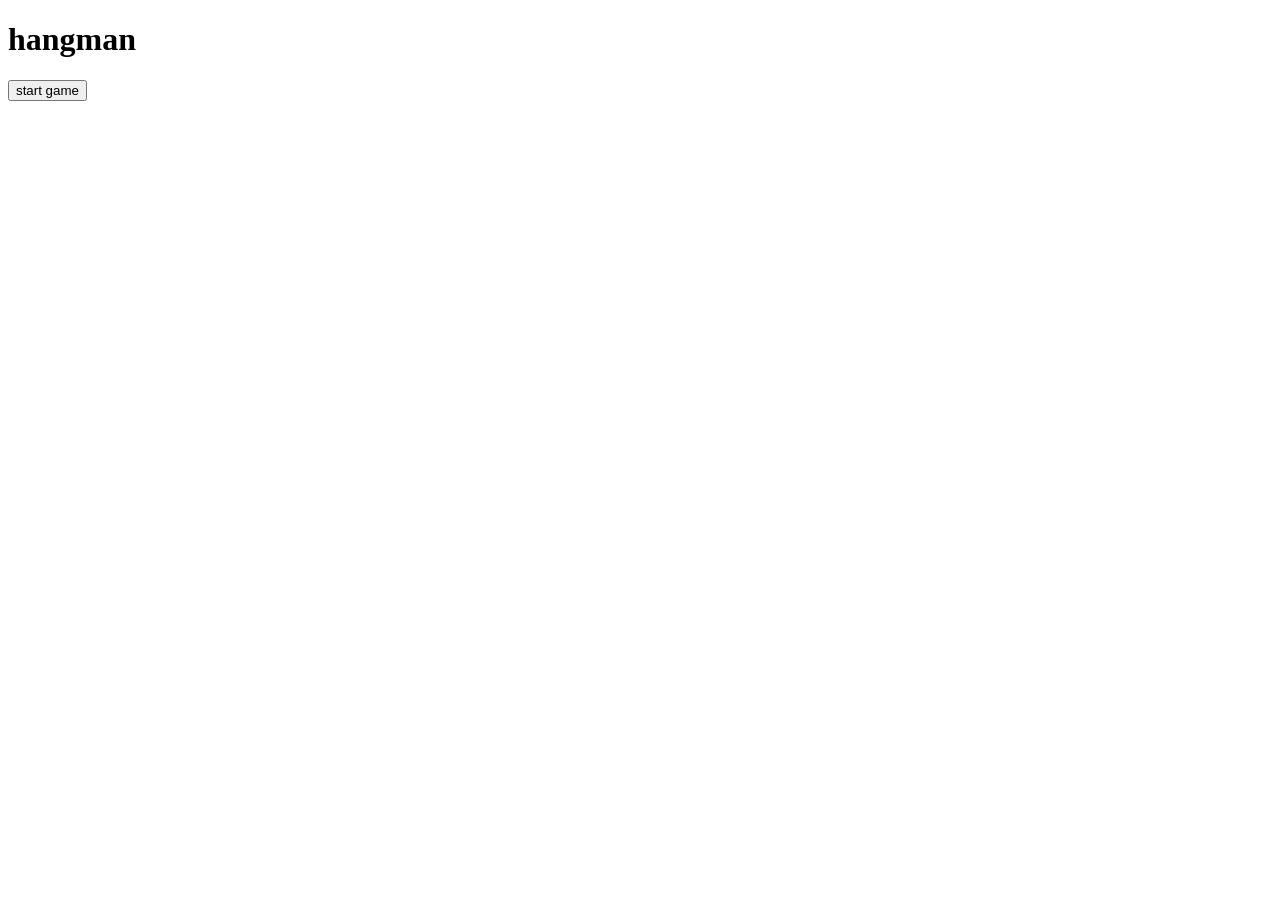
==== index.html @ 570a1ecb "changed index back to previous name" ====
<!DOCTYPE html>
<html lang="en">
	<head>
		<meta charset="UTF-8">
		<title>hangman</title>

		<link href='https://fonts.googleapis.com/css?family=Indie+Flower|Love+Ya+Like+A+Sister|Ubuntu|Architects+Daughter|Gloria+Hallelujah|Shadows+Into+Light|Pacifico' rel='stylesheet' type='text/css'>

		<link rel="stylesheet" type="text/css" href="css/style.css">

		<script type="text/javascript" src="https://code.jquery.com/jquery-2.1.4.min.js"></script>

	</head>
	<body class="bimage">

		<h1>hangman</h1>

		 <div id="playerWord"></div>

		 <div id="guessLetter" style="display:none">guess a letter</div>

		 <div id="choosenLetters"></div>

		 <div id="boy" class="noose" style="display:none"></div>


		<button id="start">start game</button>

		<button id="reset" style="display:none">reset game</button>

		<div id="msg" style="display: none">win or lose</div>


		<script type="text/javascript" src="js/main.js"></script>




		
	</body>
</html>
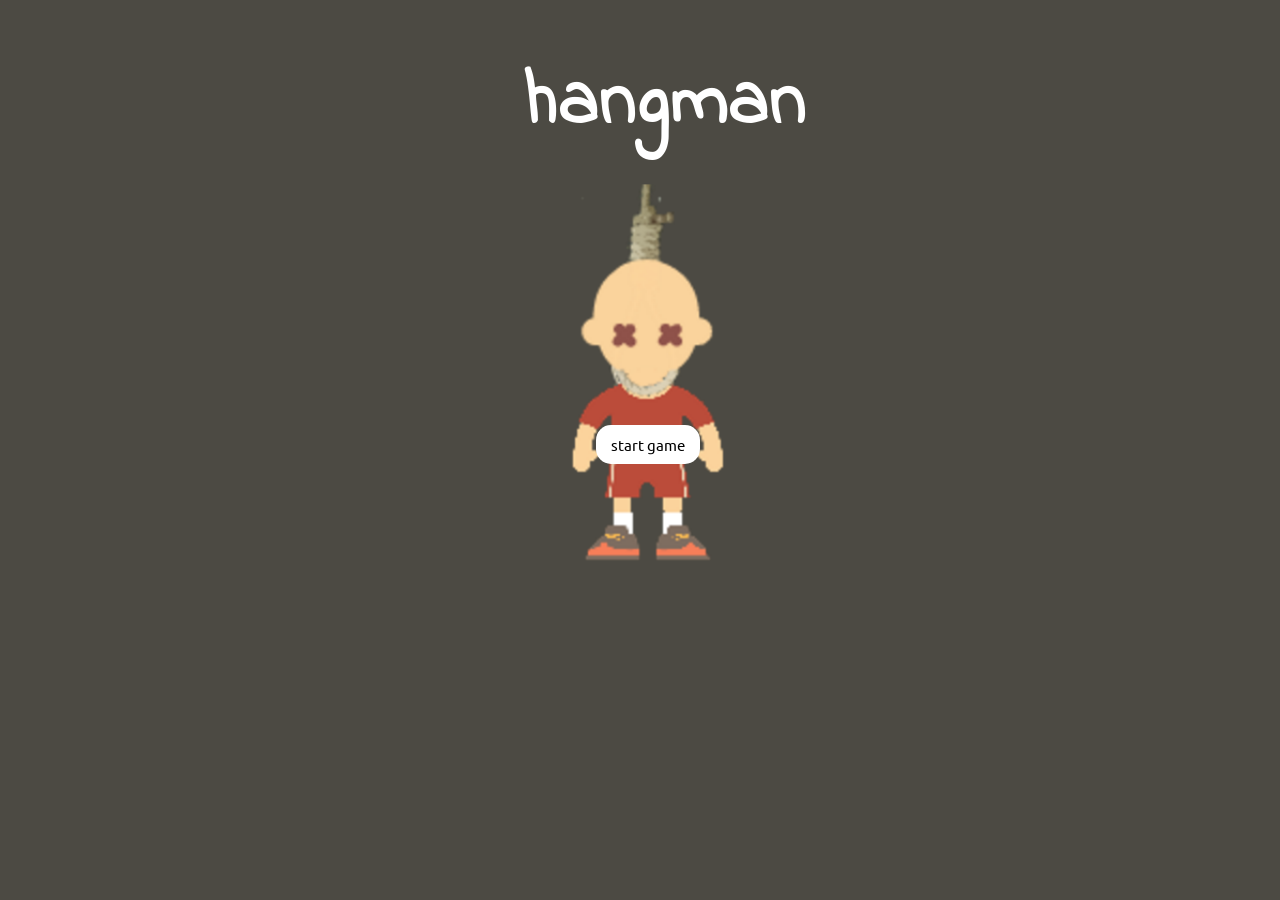
==== commit 2960e381: "updates to https" ====
--- a/index.html
+++ b/index.html
@@ -4,11 +4,11 @@
 		<meta charset="UTF-8">
 		<title>hangman</title>
 
-		<link href='https://fonts.googleapis.com/css?family=Indie+Flower|Love+Ya+Like+A+Sister|Ubuntu|Architects+Daughter|Gloria+Hallelujah|Shadows+Into+Light|Pacifico' rel='stylesheet' type='text/css'>
+		<link href='http://fonts.googleapis.com/css?family=Indie+Flower|Love+Ya+Like+A+Sister|Ubuntu|Architects+Daughter|Gloria+Hallelujah|Shadows+Into+Light|Pacifico' rel='stylesheet' type='text/css'>
 
 		<link rel="stylesheet" type="text/css" href="css/style.css">
 
-		<script type="text/javascript" src="https://code.jquery.com/jquery-2.1.4.min.js"></script>
+		<script type="text/javascript" src="http://code.jquery.com/jquery-2.1.4.min.js"></script>
 
 	</head>
 	<body class="bimage">
--- a/css/style.css
+++ b/css/style.css
@@ -0,0 +1,144 @@
+body {
+	background-color: #4C4A43;
+	
+}
+
+.bimage {
+	background: url(../assets/coverpic.png) no-repeat;
+	background-repeat: no-repeat;
+	background-size: 300px;
+	background-position: 500px 150px;
+	background-color: #4C4A43;
+}
+
+
+#playerWord {
+	display: inline-block;
+	text-align: center;
+	margin: 0 auto;
+	font-weight: bold;
+	font-size: 50px;
+	letter-spacing: 20px;
+	margin-left: 99px;
+	color: white;
+	font-family: 'Love Ya Like A Sister', cursive;
+}
+
+#choosenLetters {
+	font-weight: bold;
+	font-size: 30px;
+	letter-spacing: 10px;
+	margin-left: 98px;
+	color: tomato;
+	font-family: 'Love Ya Like A Sister', cursive;	
+}
+
+
+h1 {
+	font-size: 75px;
+	font-weight: bold;
+	font-family: 'Indie Flower', cursive;
+	margin-left: 513px;
+	color: white;
+}
+
+button {
+  
+  margin: 0 auto;
+  background: white;
+  -webkit-border-radius: 15;
+  -moz-border-radius: 15;
+  border: 0;
+  border-radius: 15px;
+  font-family: 'Ubuntu', sans-serif;
+  color: black;
+  font-size: 15px;
+  padding: 10px 15px 10px 15px;
+  text-decoration: none;
+  margin-left: 588px;
+  margin-top: 196px;
+  cursor: pointer;
+}
+
+button:hover {
+  background: tomato;
+  text-decoration: none;
+}
+
+.inputArea {
+    font-family: 'Love Ya Like A Sister', cursive;
+    text-align: left;
+}
+
+#letterInput {
+    border:1px #6f5a2d solid;
+    width:20pt;
+    font-size:14pt;
+    text-align:center;
+    font-family: 'Love Ya Like A Sister', cursive;
+    text-align: center;
+    color: white;
+}
+
+#guessLetter {
+	font-family: 'Pacifico', cursive;
+	font-weight: bold;
+	font-size: 35px;
+	margin-left: 96px;
+	color: white;
+}
+
+
+.letterSpaces {
+	display: inline-block;
+	color: white;
+}
+
+#boy {
+	position: absolute;
+	right: 150px;
+	top: 200px;
+}
+
+#msg {
+	position: relative;
+	top: 50%;
+	transform: translateY(-50%);
+	width: 300px;
+	margin-left: 325px;
+	margin-top: -249px;
+	text-align: 100px;
+	padding: 20px;
+	color: tomato;
+	font-size: 150px;
+	font-family: 'Pacifico', cursive;
+}
+
+.noose, .head, .torso, .pelvis, .arms, .legs, .dead {
+	height: 400px; 
+	width: 150px;
+	background-size: cover;
+	background-image: url("../assets/hangboy.png");
+	background-repeat: no-repeat;
+}
+.noose {
+	background-position: 0 0;
+}
+.head {	
+	background-position: -150px 0;
+}
+.torso {	
+	background-position: -300px 0;
+}
+.pelvis {	
+	background-position: -450px 0;
+}
+.arms {	
+	background-position: -600px 0;
+}
+.legs {	
+	background-position: -750px 0;
+}
+.dead {	
+	background-position: -900px 0;
+}
